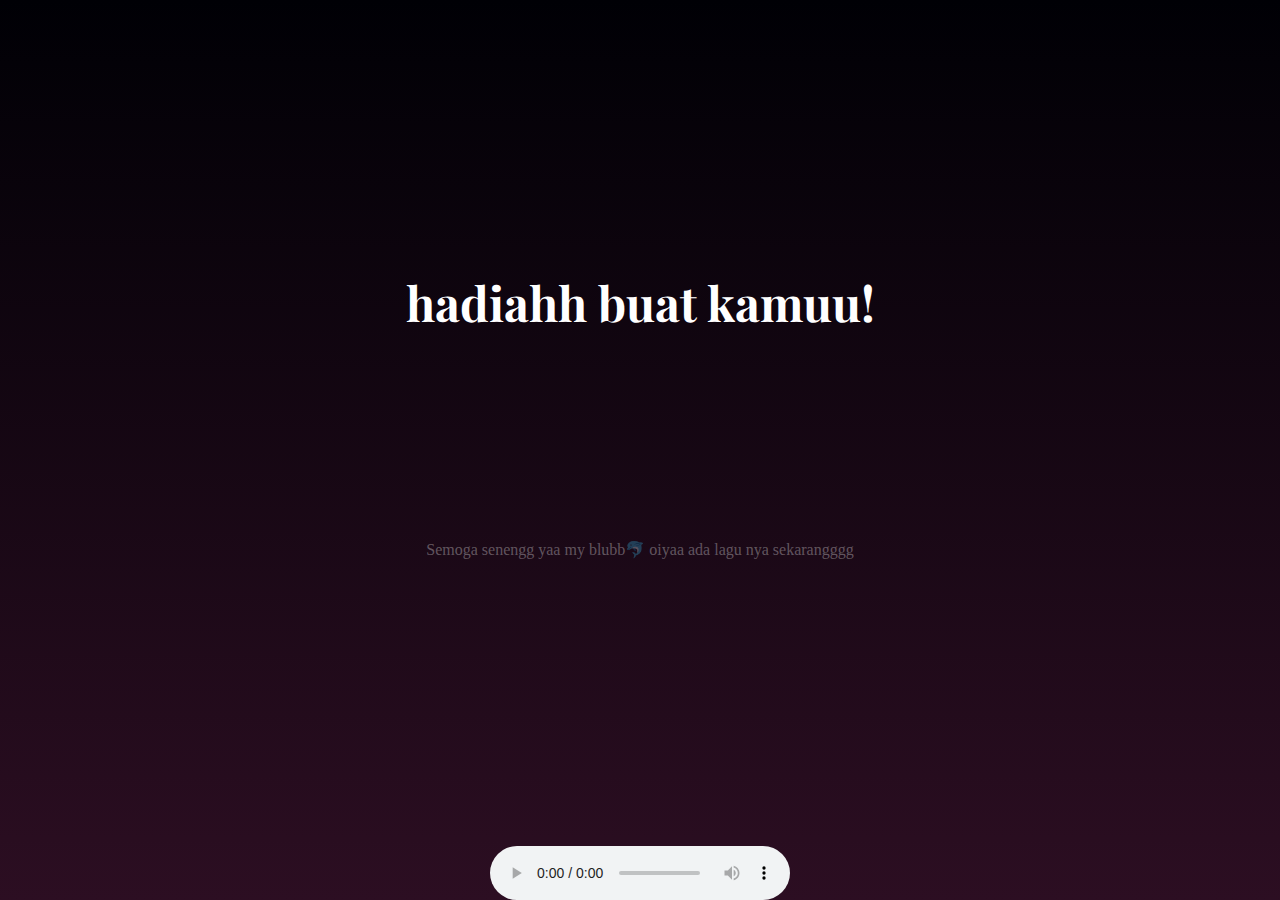
==== index.html @ 9fb466e7 "Add files via upload" ====
<!DOCTYPE html>
<html lang="en">
  <head>
    <meta charset="UTF-8" />
    <meta name="viewport" content="width=device-width, initial-scale=1.0" />
    <title>hadiahh buat kamuu</title>
    <link rel="stylesheet" href="styles.css" />

    <link
      href="https://fonts.googleapis.com/css2?family=Dancing+Script:wght@400;700&display=swap"
      rel="stylesheet" />
    <link
      href="https://fonts.googleapis.com/css2?family=Roboto+Slab:wght@400;700&display=swap"
      rel="stylesheet" />
    <link
      href="https://fonts.googleapis.com/css2?family=Playfair+Display:wght@400;700&display=swap"
      rel="stylesheet" />
  </head>

  <body class="not-loaded">
    <h1>hadiahh buat kamuu!</h1>
    <p class="my-name">Semoga senengg yaa my blubb🐬 oiyaa ada lagu nya sekarangggg</p>
    <div class="rain"></div>
    <div class="flower" id="animation-flower">
      <div class="f-wrapper">
        <div class="flower__line"></div>
        <div class="f">
          <div class="flower__leaf flower__leaf--1"></div>
          <div class="flower__leaf flower__leaf--2"></div>
          <div class="flower__leaf flower__leaf--3"></div>
          <div class="flower__leaf flower__leaf--4"></div>
          <div class="flower__leaf flower__leaf--5"></div>
          <div class="flower__leaf flower__leaf--6"></div>
          <div class="flower__leaf flower__leaf--7"></div>
          <div
            class="flower__leaf flower__leaf--8 flower__fall-down--yellow"></div>
        </div>
      </div>

      <div class="f-wrapper f-wrapper--2">
        <div class="flower__line"></div>
        <div class="f">
          <div class="flower__leaf flower__leaf--1"></div>
          <div class="flower__leaf flower__leaf--2"></div>
          <div class="flower__leaf flower__leaf--3"></div>
          <div class="flower__leaf flower__leaf--4"></div>
          <div class="flower__leaf flower__leaf--5"></div>
          <div class="flower__leaf flower__leaf--6"></div>
          <div class="flower__leaf flower__leaf--7"></div>
          <div
            class="flower__leaf flower__leaf--8 flower__fall-down--pink"></div>
        </div>
      </div>

      <div class="f-wrapper f-wrapper--3">
        <div class="flower__line"></div>
        <div class="f">
          <div class="flower__leaf flower__leaf--1"></div>
          <div class="flower__leaf flower__leaf--2"></div>
          <div class="flower__leaf flower__leaf--3"></div>
          <div class="flower__leaf flower__leaf--4"></div>
          <div class="flower__leaf flower__leaf--5"></div>
          <div class="flower__leaf flower__leaf--6"></div>
          <div class="flower__leaf flower__leaf--7"></div>
          <div
            class="flower__leaf flower__leaf--8 flower__fall-down--purple"></div>
        </div>
      </div>
      <div class="flower__glass"></div>
    </div>

    <script src="script.js"></script>
    <audio controls="true">
      <source src="abt u.mp3"
    </audio>
  </body>
</html>
---- styles.css ----
*,
*::after,
*::before {
  padding: 0;
  margin: 0;
  box-sizing: border-box;
}
:root {
  --color-bg: linear-gradient(to top, #2c0e22, #000005);
  --color-glass: linear-gradient(to left, #142544, #1a9092);
  --color-water: linear-gradient(to left, #142544, #1b6d6e);
}
body {
  background-image: var(--color-bg);
  min-height: 100vh;
  display: flex;
  justify-content: center;
  align-items: flex-end;
  overflow: hidden;
  text-align: center;
}
h1 {
  font-size: 3rem;
  color: white;
  position: absolute;
  top: 30%;
  font-family: "Playfair Display", serif;
  opacity: 1;
  animation: word-animation 2s ease-in-out forwards;
}
.my-name {
  position: absolute;
  color: rgba(255, 255, 255, 0.318);
  top: 60%;
  animation: word-animation 2s ease-in-out forwards;
}
.rain {
  height: 0.5rem;
  width: 0.15rem;
  background-color: rgba(255, 255, 255, 0.432);
  position: absolute;
  top: -10px;
  border-radius: 45%;
  z-index: 2;
  animation: rain-drop 1s linear forwards;
}
.audio {
  position: absolute;
  top: 30%;
}

@keyframes rain-drop {
  from {
    transform: translateY(-100%);
  }
  to {
    transform: translateY(110vh);
  }
}
@keyframes word-animation {
  to {
    opacity: 0;
  }
}

.flower {
  position: relative;
  display: none;
}

.flower__glass {
  width: 20vmin;
  height: 30vmin;
  background-image: var(--color-glass);
  clip-path: polygon(0 0, 100% 0, 85% 100%, 15% 100%);
  opacity: 0.8;
  position: relative;
}

.flower__glass::after {
  content: "";
  position: absolute;
  bottom: 0;
  left: 0;
  background-color: #182843;
  width: 100%;
  height: 2vmin;
}

.flower__glass::before {
  content: "";
  position: absolute;
  bottom: 0;
  left: 0;
  background-image: var(--color-water);
  width: 100%;
  height: 15vmin;
}

.f-wrapper {
  position: absolute;
  left: 45%;
  bottom: 2vmin;
}

.f-wrapper--2 {
  left: 50%;
  bottom: 5%;
  transform-origin: 10% left;
  transform: rotate(20deg);
}

.f-wrapper--3 {
  left: 30%;
  bottom: 5%;
  transform-origin: 10% left;
  transform: rotate(-10deg);
}

.f-wrapper--3 .flower__line {
  height: 45vmin;
  position: relative;
}

.f-wrapper--3 .flower__line::after {
  content: "";
  position: absolute;
  left: 0;
  top: 0;
  width: 6vmin;
  height: 6vmin;
  transform: translate(-69%, -30%) rotate(-5deg);
  border-radius: 10vmin 10vmin 0 0;
  border: 2vmin solid #104d4e;
  border-bottom: transparent;
  border-left: transparent;
}

.f-wrapper--3 .flower__line::before {
  content: "";
  position: absolute;
  left: -40%;
  top: -1%;
  width: 6vmin;
  height: 2vmin;
  transform-origin: right;
  transform: translate(-100%, -80%) rotate(-20deg);
  background-color: #104d4e;
  border-radius: 2vmin;
}

.f-wrapper--3 .flower__line {
  background-image: linear-gradient(to top, #142544, #104d4e);
}

.f-wrapper--2 .flower__line {
  height: 45vmin;
}

.f-wrapper--2 .f {
  transform: translateX(-50%) rotate(20deg);
}

.f-wrapper--3 .f {
  transform: translate(-350%, -50%) rotate(-120deg);
}

.f-wrapper--2 .flower__leaf:not(:first-child) {
  width: 3.8vmin;
  height: 10vmin;
  background-image: linear-gradient(to bottom, #e0ff43, #c22887, #1a233a 99%);
}

.f-wrapper--3 .flower__leaf:not(:first-child) {
  width: 3.8vmin;
  height: 10vmin;
  background-image: linear-gradient(to bottom, #bfe02b, #712291, #1a233a 99%);
}

.f-wrapper--3 .flower__leaf--1 {
  width: 8vmin;
  height: 10vmin;
  bottom: 2vmin;
  background-color: #ad2be0;
}

.f-wrapper--2 .flower__leaf--1 {
  width: 8vmin;
  height: 10vmin;
  bottom: 2vmin;
  background-color: #de118b;
}

.f-wrapper--2 .f .flower__leaf--8 {
  width: 10vmin;
  height: 9vmin;
  bottom: 3vmin;
  left: -30%;
  transform: rotate(-50deg);
  background-image: linear-gradient(to left bottom, #ff43b6, #4d1337);
}

.f-wrapper--3 .f .flower__leaf--8 {
  width: 10vmin;
  height: 9vmin;
  left: -10% !important;
  background-image: linear-gradient(to left bottom, #ad2be0, #712291);
}

.flower__line {
  width: 2vmin;
  height: 56vmin;
  background-image: linear-gradient(to left top, #82fdff 20%, #142544, #104d4e);
  border-radius: 4vmin;
}

.f {
  position: absolute;
  top: 1vmin;
  left: 50%;
  transform: translateX(-50%) rotate(-10deg);
  width: 2vmin;
  height: 2vmin;
}

.flower__leaf {
  position: absolute;
  left: 50%;
  bottom: 2vmin;
  transform: translateX(-50%);
  width: 5vmin;
  height: 14vmin;
  background-image: linear-gradient(to bottom, #ffa085, #fa7373, #1a233a 99%);

  clip-path: ellipse(50% 50% at 50% 50%);
  transform-origin: center bottom;
  animation: open-flower 2s 1s backwards;
}

.flower__leaf--1 {
  width: 10vmin;
  height: 12vmin;
  bottom: 3vmin;
  border-radius: 50% 50% 50% 50% / 80% 80% 20% 20%;
  background-color: #e24f5f;
  background-image: none;
  animation: open-flowe--middle 1.4s 1s backwards;
}

.flower__leaf--2 {
  transform: translateX(-50%) rotate(-30deg);
}
.flower__leaf--3 {
  transform: translateX(-50%) rotate(-50deg);
}
.flower__leaf--4 {
  transform: translateX(-50%) rotate(-70deg);
}

.flower__leaf--5 {
  transform: translateX(-50%) rotate(30deg);
}

.flower__leaf--6 {
  transform: translateX(-50%) rotate(50deg);
}

.flower__leaf--7 {
  transform: translateX(-50%) rotate(70deg);
}

.flower__leaf--8 {
  width: 13vmin;
  height: 11vmin;
  bottom: 6vmin;
  left: -30%;
  border-radius: none;
  clip-path: none;
  border-radius: 10vmin 2vmin 10vmin 2vmin;
  transform: rotate(-55deg);
  background-image: linear-gradient(
    to left bottom,
    #ffa085,
    #eb8b8b,
    #492f2f 98%
  );
}

.flower__fall-down--yellow {
  animation: flower-fall-down-yellow 8s 1.2s linear forwards;
}

.flower__fall-down--pink {
  animation: flower-fall-down-pink 5s 1.2s linear forwards;
}

.flower__fall-down--purple {
  bottom: 4vmin;
  animation: flower-fall-down-purple 6s 1.2s linear forwards,
    flower-falling 6s 7.2s linear infinite;
}

@keyframes open-flower {
  0% {
    transform: translateX(-50%) rotate(0);
  }
}

@keyframes open-flowe--middle {
  0% {
    opacity: 0;
    transform: translateX(-50%) scale(0);
  }
}

@keyframes flower-fall-down-pink {
  0% {
    transform: rotate(-55deg);
  }

  50% {
    transform: rotateX(-100deg);
  }

  100% {
    transform: translate(2vmin, 28vmin);
  }
}

@keyframes flower-fall-down-yellow {
  0% {
    transform: rotate(-55deg);
  }

  50% {
    bottom: 3vmin;
    transform: rotateX(-100deg);
  }

  100% {
    transform: translate(2vmin, 70vmin) rotate(150deg);
  }
}

@keyframes flower-fall-down-purple {
  0% {
    transform: rotate(-50deg);
  }

  25% {
    bottom: 1vmin;
    transform: rotateX(-100deg);
    perspective: 0px;
  }

  50% {
    perspective: 0px;
    transform: translate(-30vmin, 2vmin) rotate(90deg);
  }

  75% {
    perspective: 0px;
    transform: translate(-34vmin, -2vmin);
  }

  100% {
    transform-origin: center;
    transform: translate(-34vmin, -2vmin) rotateY(-80deg) rotateX(35deg);
  }
}

@keyframes flower-falling {
  0%,
  100% {
    transform-origin: center;
    transform: translate(-34vmin, -2vmin) rotateY(-80deg) rotateX(35deg);
  }

  25% {
    transform-origin: center;
    transform: translate(-34.4vmin, -2vmin) rotateY(-84deg) rotateX(35deg);
  }

  50% {
    transform-origin: center;
    transform: translate(-32vmin, -4.2vmin) rotateY(-80deg) rotateX(35deg);
  }

  75% {
    transform-origin: center;
    transform: translate(-36vmin, 1.1vmin) rotateY(-80deg) rotateX(35deg);
  }
}
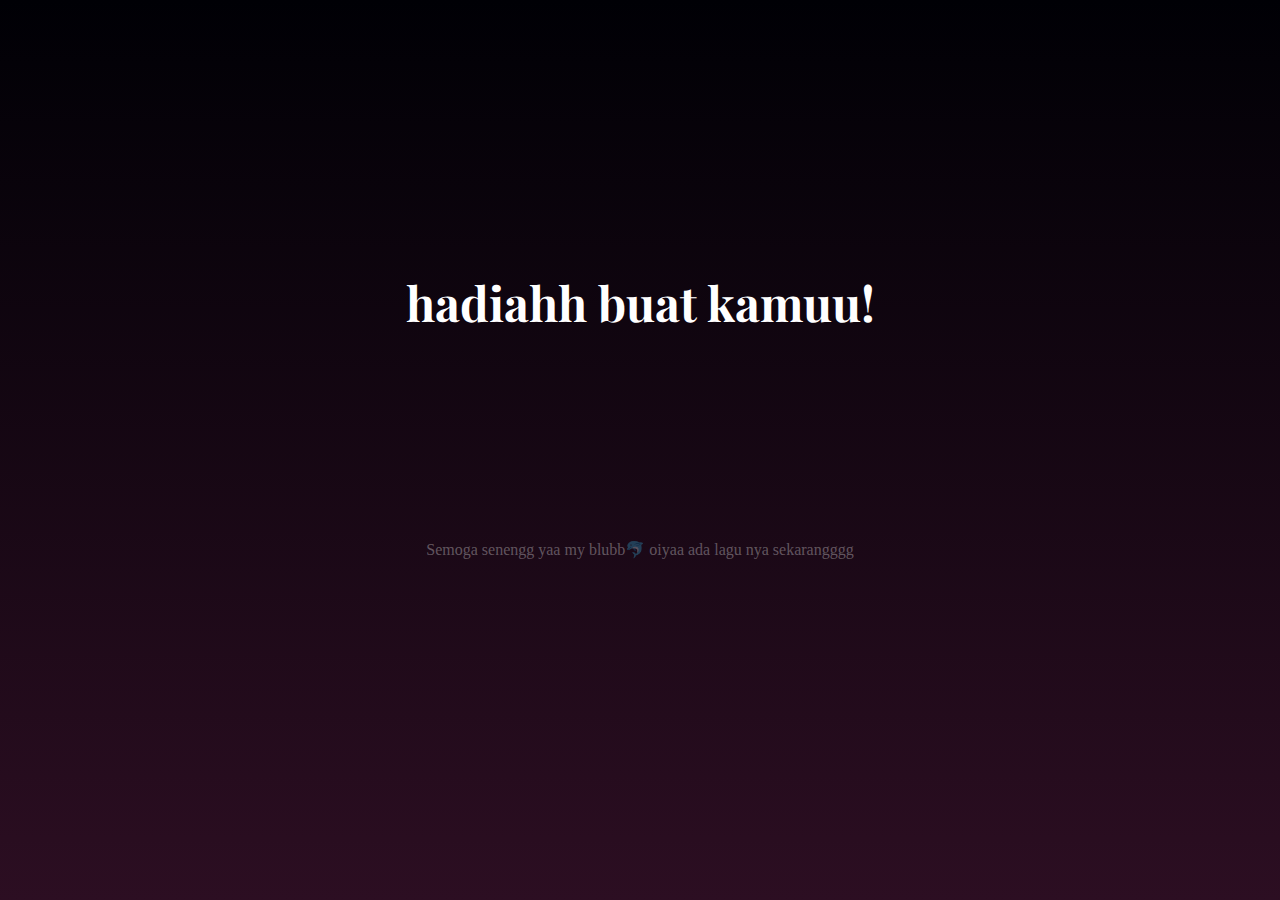
==== commit 0ef46be6: "Update index.html" ====
--- a/index.html
+++ b/index.html
@@ -70,8 +70,5 @@
     </div>
 
     <script src="script.js"></script>
-    <audio controls="true">
-      <source src="abt u.mp3"
-    </audio>
   </body>
 </html>
